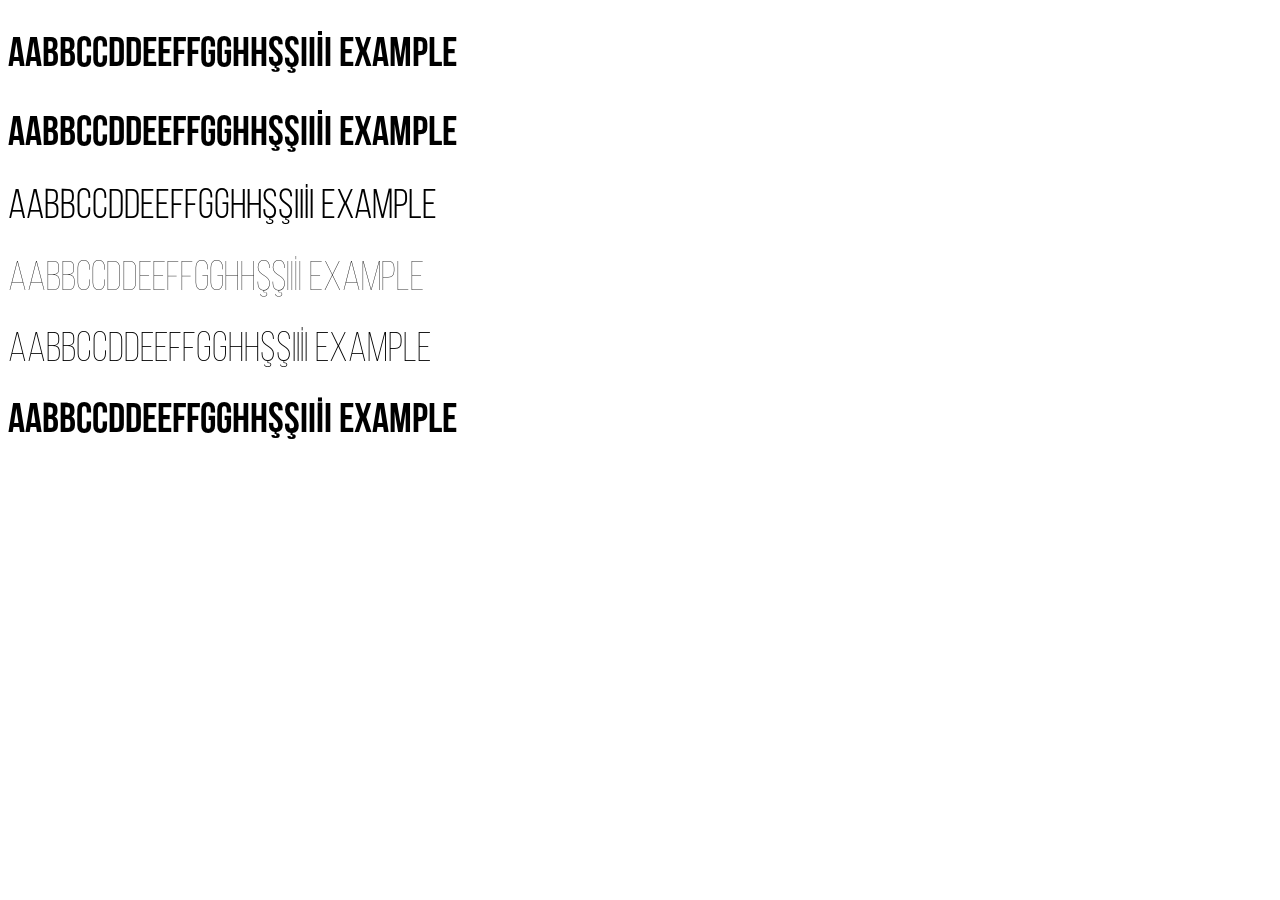
==== index.html @ 19ced726 "Rename example.html to index.html" ====
<!DOCTYPE html>
<html xmlns="http://www.w3.org/1999/xhtml">
<head>
    <meta http-equiv="Content-Type" content="text/html; charset=utf-8"/>
    <link rel="stylesheet" type="text/css"
          href="style.css"/>
</head>

<body>

<h1 style="font-family:'Bebas Neue Regular';font-weight:normal;font-size:42px">AaBbCcDdEeFfGgHhŞşIıİi Example</h1>
<h1 style="font-family:'Bebas Neue Regular';font-weight:normal;font-size:42px">AaBbCcDdEeFfGgHhŞşIıİi Example</h1>
<h1 style="font-family:'Bebas Neue Book';font-weight:normal;font-size:42px">AaBbCcDdEeFfGgHhŞşIıİi Example</h1>
<h1 style="font-family:'Bebas Neue Thin';font-weight:normal;font-size:42px">AaBbCcDdEeFfGgHhŞşIıİi Example</h1>
<h1 style="font-family:'Bebas Neue Light';font-weight:normal;font-size:42px">AaBbCcDdEeFfGgHhŞşIıİi Example</h1>
<h1 style="font-family:'Bebas Neue Bold';font-weight:normal;font-size:42px">AaBbCcDdEeFfGgHhŞşIıİi Example</h1>


</body>
</html>
---- style.css ----
@font-face {
font-family: 'Bebas Neue Regular';
font-style: normal;
font-weight: normal;
src: local('Bebas Neue Regular'), url('BebasNeue Regular.woff') format('woff');
}


@font-face {
font-family: 'Bebas Neue Regular';
font-style: normal;
font-weight: normal;
src: local('Bebas Neue Regular'), url('BebasNeue.woff') format('woff');
}


@font-face {
font-family: 'Bebas Neue Book';
font-style: normal;
font-weight: normal;
src: local('Bebas Neue Book'), url('BebasNeue Book.woff') format('woff');
}


@font-face {
font-family: 'Bebas Neue Thin';
font-style: normal;
font-weight: normal;
src: local('Bebas Neue Thin'), url('BebasNeue Thin.woff') format('woff');
}


@font-face {
font-family: 'Bebas Neue Light';
font-style: normal;
font-weight: normal;
src: local('Bebas Neue Light'), url('BebasNeue Light.woff') format('woff');
}


@font-face {
font-family: 'Bebas Neue Bold';
font-style: normal;
font-weight: normal;
src: local('Bebas Neue Bold'), url('BebasNeue Bold.woff') format('woff');
}
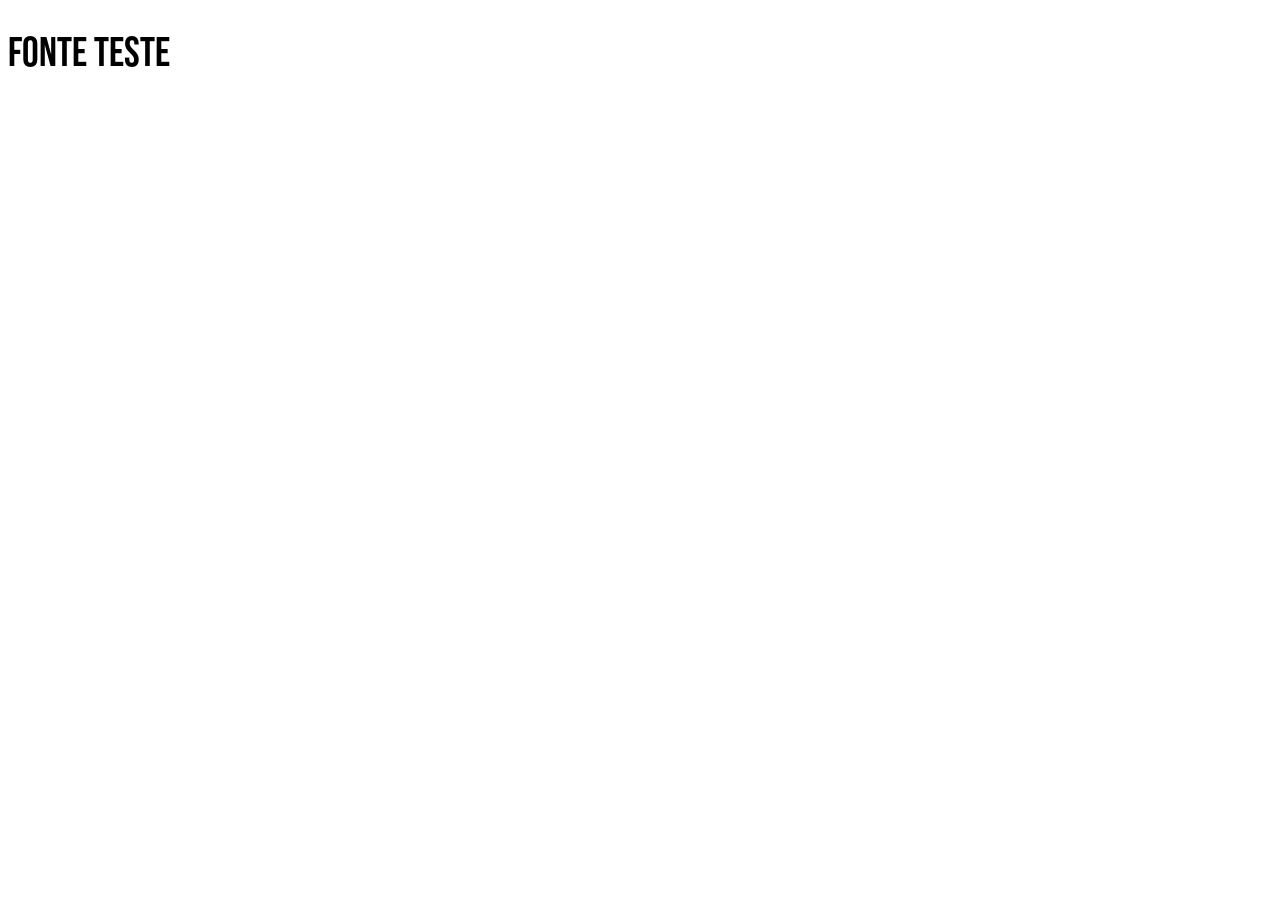
==== commit ca2680e1: "Update index.html" ====
--- a/index.html
+++ b/index.html
@@ -8,12 +8,7 @@
 
 <body>
 
-<h1 style="font-family:'Bebas Neue Regular';font-weight:normal;font-size:42px">AaBbCcDdEeFfGgHhŞşIıİi Example</h1>
-<h1 style="font-family:'Bebas Neue Regular';font-weight:normal;font-size:42px">AaBbCcDdEeFfGgHhŞşIıİi Example</h1>
-<h1 style="font-family:'Bebas Neue Book';font-weight:normal;font-size:42px">AaBbCcDdEeFfGgHhŞşIıİi Example</h1>
-<h1 style="font-family:'Bebas Neue Thin';font-weight:normal;font-size:42px">AaBbCcDdEeFfGgHhŞşIıİi Example</h1>
-<h1 style="font-family:'Bebas Neue Light';font-weight:normal;font-size:42px">AaBbCcDdEeFfGgHhŞşIıİi Example</h1>
-<h1 style="font-family:'Bebas Neue Bold';font-weight:normal;font-size:42px">AaBbCcDdEeFfGgHhŞşIıİi Example</h1>
+<h1 style="font-family:'Bebas Neue Regular';font-weight:normal;font-size:42px">Fonte Teste</h1>
 
 
 </body>
--- a/style.css
+++ b/style.css
@@ -1,3 +1,162 @@
+/* Inicio das fontes de teste*/
+
+/*FLEXO*/
+
+@font-face {
+font-family: 'Flexo';
+font-style: bold;
+font-weight: 800;
+src: local('Flexo'), url('Flexo-Black_0.otf') format('opentype');
+}
+
+@font-face {
+font-family: 'Flexo';
+font-style: bold;
+font-weight: 700;
+src: local('Flexo'), url('Flexo-Heavy_0.otf') format('opentype');
+}
+
+@font-face {
+font-family: 'Flexo';
+font-style: bold;
+font-weight: 600;
+src: local('Flexo'), url('Flexo-Bold_0.otf') format('opentype');
+}
+
+@font-face {
+font-family: 'Flexo';
+font-style: normal;
+font-weight: 500;
+src: local('Flexo'), url('Flexo-Demi_0.otf') format('opentype');
+}
+
+@font-face {
+font-family: 'Flexo';
+font-style: normal;
+font-weight: 400;
+src: local('Flexo'), url('Flexo-Medium_0.otf') format('opentype');
+}
+
+@font-face {
+font-family: 'Flexo';
+font-style: normal;
+font-weight: 300;
+src: local('Flexo'), url('Flexo-Regular_0.otf') format('opentype');
+}
+
+@font-face {
+font-family: 'Flexo';
+font-style: normal;
+font-weight: 200;
+src: local('Flexo Light'), url('Flexo-Light_0.otf') format('opentype');
+}
+
+@font-face {
+font-family: 'Flexo';
+font-style: normal;
+font-weight: 100;
+src: local('Flexo Thin'), url('Flexo-Thin_0.otf') format('opentype');
+}
+
+/*BEBAS NEUE*/
+
+@font-face {
+font-family: 'Bebas Neue';
+font-style: thin;
+font-weight: 100;
+src: local('Bebas Neue Thin'), url('BebasNeue Thin.woff') format('woff');
+}
+
+@font-face {
+font-family: 'Bebas Neue';
+font-style: normal;
+font-weight: 200;
+src: local('Bebas Neue Light'), url('BebasNeue Light.woff') format('woff');
+}
+
+@font-face {
+font-family: 'Bebas Neue';
+font-style: normal;
+font-weight: normal;
+src: local('Bebas Neue Regular'), url('BebasNeue.woff') format('woff');
+}
+
+@font-face {
+font-family: 'Bebas Neue';
+font-style: normal;
+font-weight: 500;
+src: local('Bebas Neue Book'), url('BebasNeue Book.woff') format('woff');
+}
+
+@font-face {
+font-family: 'Bebas Neue';
+font-style: bold;
+font-weight: 600;
+src: local('Bebas Neue Bold'), url('BebasNeue Bold.woff') format('woff');
+}
+
+/* Inicio das fontes já testadas*/
+
+/*FLEXO*/
+
+@font-face {
+font-family: 'Flexo Black';
+font-style: normal;
+font-weight: normal;
+src: local('Flexo Black'), url('Flexo-Black_0.otf') format('opentype');
+}
+
+@font-face {
+font-family: 'Flexo Heavy';
+font-style: normal;
+font-weight: normal;
+src: local('Flexo Heavy'), url('Flexo-Heavy_0.otf') format('opentype');
+}
+
+@font-face {
+font-family: 'Flexo Bold';
+font-style: normal;
+font-weight: normal;
+src: local('Flexo Bold'), url('Flexo-Bold_0.otf') format('opentype');
+}
+
+@font-face {
+font-family: 'Flexo Demi';
+font-style: normal;
+font-weight: normal;
+src: local('Flexo Demi'), url('Flexo-Demi_0.otf') format('opentype');
+}
+
+@font-face {
+font-family: 'Flexo Medium';
+font-style: normal;
+font-weight: normal;
+src: local('Flexo Medium'), url('Flexo-Medium_0.otf') format('opentype');
+}
+
+@font-face {
+font-family: 'Flexo Regular';
+font-style: normal;
+font-weight: normal;
+src: local('Flexo Regular'), url('Flexo-Regular_0.otf') format('opentype');
+}
+
+@font-face {
+font-family: 'Flexo Light';
+font-style: normal;
+font-weight: normal;
+src: local('Flexo Light'), url('Flexo-Light_0.otf') format('opentype');
+}
+
+@font-face {
+font-family: 'Flexo Thin';
+font-style: normal;
+font-weight: normal;
+src: local('Flexo Thin'), url('Flexo-Thin_0.otf') format('opentype');
+}
+
+/*BEBAS NEUE*/
+
 @font-face {
 font-family: 'Bebas Neue Regular';
 font-style: normal;
@@ -43,4 +202,4 @@
 font-style: normal;
 font-weight: normal;
 src: local('Bebas Neue Bold'), url('BebasNeue Bold.woff') format('woff');
-}+}
